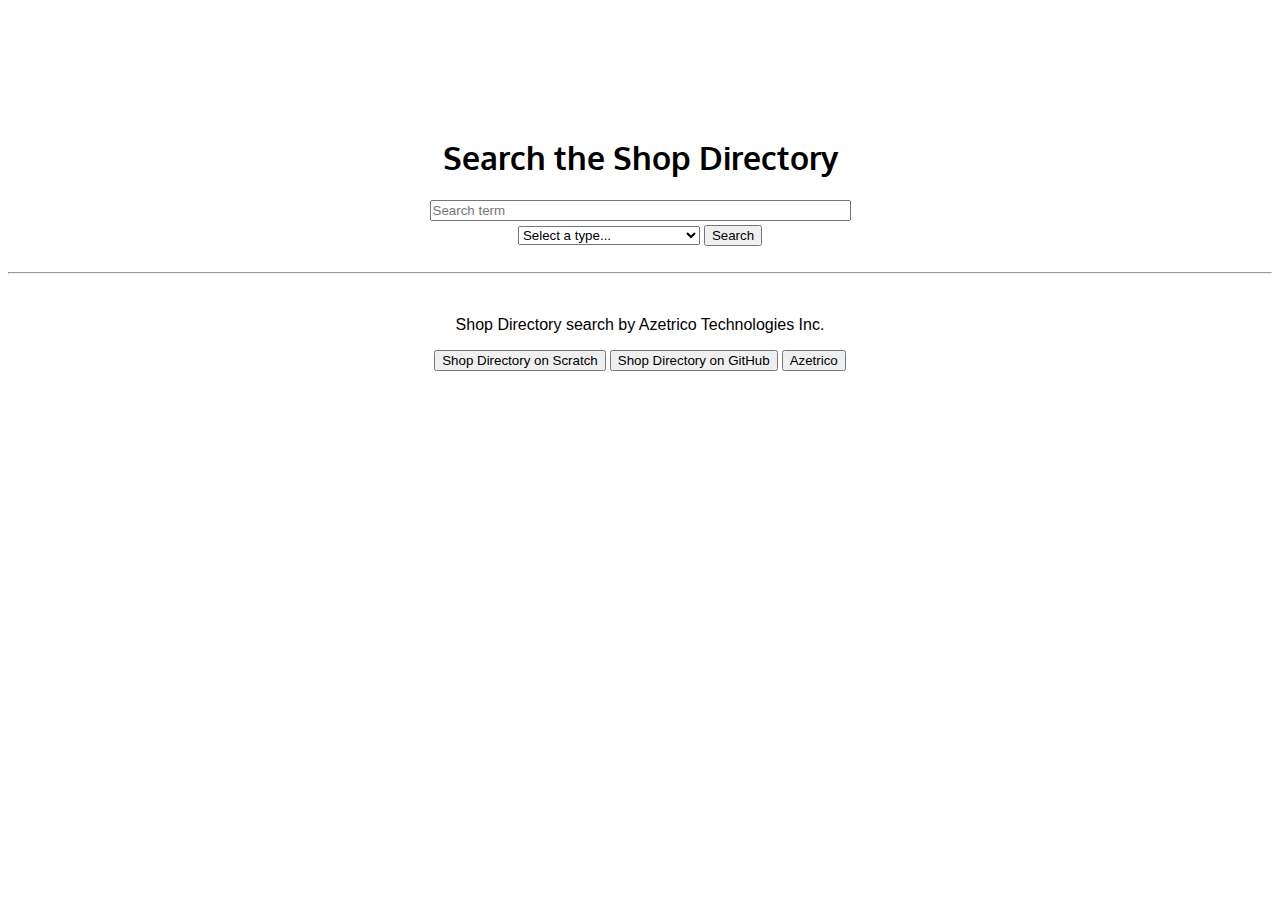
==== index.html @ c0f9686c "Update index.html" ====
<!DOCTYPE html>
<html>
<head>
  <link rel="stylesheet" href="index.css" type="text/css">
  <link rel="icon" href="/azetrico.png" type="image/png">
<title>Scratch Shop Directory</title>
</head>
<body>
<center>
<br><br><br><br><br><br>
<h1>Search the Shop Directory</h1>
<textarea placeholder="Search term" style="resize:none;font-family:Arial;" rows="1" cols="50">
</textarea>
<br>
<select>
<option value="notSelected" disabled selected>Select a type...</option>
<option value="all">All types</option>
<option value="any">Any types</option>
<option value="type2">Writing</option>
<option value="type3">Banners/signatures</option>
<option value="type4">BBCode</option>
<option value="type5">Logos</option>
<option value="type6">Music</option>
<option value="type7">Ads</option>
<option value="type8">Animations</option>
<option value="type9">Backgrounds</option>
<option value="type10">Debugging</option>
<option value="type11">Effects</option>
<option value="type12">Fonts</option>
<option value="type13">Intros/outros</option>
<option value="type14">Ideas</option>
<option value="type15">Reviews</option>
<option value="type16">Scripts and Custom Blocks</option>
<option value="type17">Sound Effects</option>
<option value="type18">Sprites</option>
<option value="type19">Text Art</option>
<option value="type18">Tips</option>
<option value="type19">LED</option>
<option value="type18">Other</option>
</select>
<button id="searchContinue">
Search
</button>
<br><br>
<hr>
<br>
<p style="font-family:Arial;">Shop Directory search by Azetrico Technologies Inc.</p>
<button onclick="window.location.href='https://scratch.mit.edu/discuss/topic/291517/?page=1'">Shop Directory on Scratch</button>
<button onclick="window.location.href='https://github.com/Azetrico/scratchshopdir'">Shop Directory on GitHub</button>
<button onclick="window.location.href='https://cstaffordservices.wixsite.com/apex'">Azetrico</button>
</body>
</html>
---- index.css ----
.copy-left { display: inline-block; text-align: right; margin: 0px; -moz-transform: scaleX(-1); -o-transform: scaleX(-1); -webkit-transform: scaleX(-1); transform: scaleX(-1); filter: FlipH; -ms-filter: ìFlipHî; }.copy-left { display: inline-block; text-align: right; margin: 0px; -moz-transform: scaleX(-1); -o-transform: scaleX(-1); -webkit-transform: scaleX(-1); transform: scaleX(-1); filter: FlipH; -ms-filter: ìFlipHî; }
table {
    font-family: arial, sans-serif;
    border-collapse: collapse;
    width: 100%;
}
@font-face {
  font-family: "Ubuntu";
  src: url("./fonts/Ubuntu-R.eot"); /* IE9 Compat Modes */
  src: url("./fonts/Ubuntu-R.eot?#iefix") format("embedded-opentype"), /* IE6-IE8 */
    url("./fonts/Ubuntu-R.otf") format("opentype"), /* Open Type Font */
    url("./fonts/Ubuntu-R.woff") format("woff"), /* Modern Browsers */
    url("./fonts/Ubuntu-R.woff2") format("woff2"); /* Modern Browsers */
  font-weight: normal;
  font-style: normal;
  font-family: "Oxygen";
  src: url("./fonts/oxygen-bold.eot"); /* IE9 Compat Modes */
  src: url("./fonts/oxygen-bold.eot?#iefix") format("embedded-opentype"), /* IE6-IE8 */
    url("./fonts/oxygen-bold.otf") format("opentype"), /* Open Type Font */
    url("./fonts/oxygen-bold.woff") format("woff"), /* Modern Browsers */
    url("./fonts/oxygen-bold.woff2") format("woff2"); /* Modern Browsers */
  font-weight: normal;
  font-style: normal;
}
.ubuntu {
  font-family: ubuntu;
  font-size: 14px;
  font-weight: regular;
}
#wrapper {
            width:100%;
            margin: 0 auto;
}
          #nav {
  	  width: 100%;
      font-family: ubuntu;
	  float: left;
	  margin: 0 0 3em 0;
	  padding: 0;
	  list-style: none;
	  background-color: #009933;
	  border-bottom: 1px solid #ccc; 
	  border-top: 1px solid #ccc; }
  #nav li {
	  float: left; }
  #nav li a {
	  display: block;
      font-family: ubuntu;
	  padding: 8px 15px;
	  text-decoration: none;
	  font-weight: bold;
	  color: #069;
	  border-right: 1px solid #ccc; }
  #nav li a:hover {
	  color: #c00;
      font-family: ubuntu;
	  background-color: #fff; }
          .fixed {
             position:fixed;
}
span {
  font-family: ubuntu;
  font-size: 14px;
}
h1 {
  font-family: Oxygen;
  text-align: center;
}
h2 {
  font-family: ubuntu;
  text-align: center;
}

h3 {
  font-family: ubuntu;
}
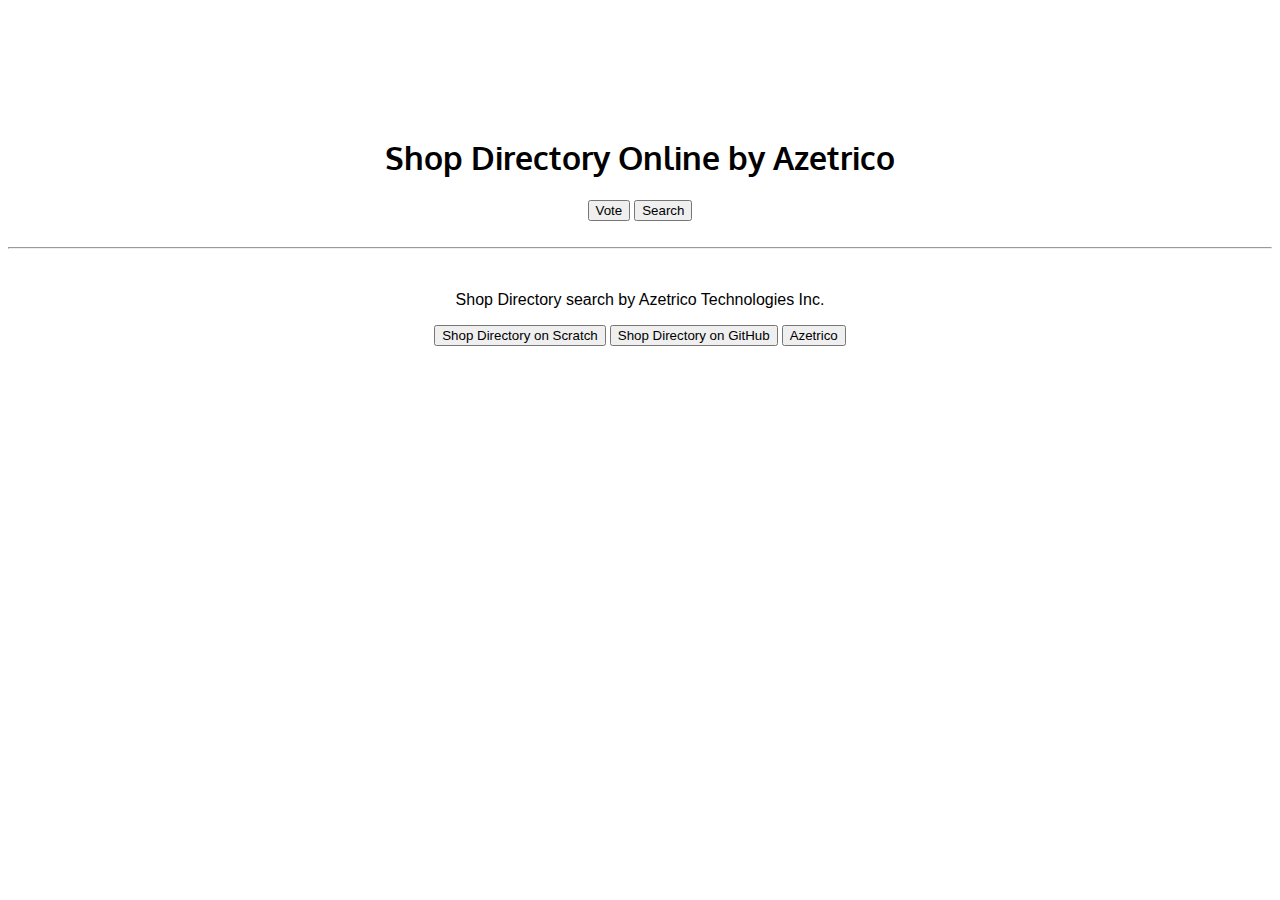
==== commit 6662a597: "Create index.html" ====
--- a/index.html
+++ b/index.html
@@ -2,45 +2,15 @@
 <html>
 <head>
   <link rel="stylesheet" href="index.css" type="text/css">
-  <link rel="icon" href="/azetrico.png" type="image/png">
+  <link rel="icon" href="https://azetrico.github.io/scratchshopdir/azetrico.png" type="image/png">
 <title>Scratch Shop Directory</title>
 </head>
 <body>
 <center>
 <br><br><br><br><br><br>
-<h1>Search the Shop Directory</h1>
-<textarea placeholder="Search term" style="resize:none;font-family:Arial;" rows="1" cols="50">
-</textarea>
-<br>
-<select>
-<option value="notSelected" disabled selected>Select a type...</option>
-<option value="all">All types</option>
-<option value="any">Any types</option>
-<option value="type2">Writing</option>
-<option value="type3">Banners/signatures</option>
-<option value="type4">BBCode</option>
-<option value="type5">Logos</option>
-<option value="type6">Music</option>
-<option value="type7">Ads</option>
-<option value="type8">Animations</option>
-<option value="type9">Backgrounds</option>
-<option value="type10">Debugging</option>
-<option value="type11">Effects</option>
-<option value="type12">Fonts</option>
-<option value="type13">Intros/outros</option>
-<option value="type14">Ideas</option>
-<option value="type15">Reviews</option>
-<option value="type16">Scripts and Custom Blocks</option>
-<option value="type17">Sound Effects</option>
-<option value="type18">Sprites</option>
-<option value="type19">Text Art</option>
-<option value="type18">Tips</option>
-<option value="type19">LED</option>
-<option value="type18">Other</option>
-</select>
-<button id="searchContinue">
-Search
-</button>
+<h1>Shop Directory Online by Azetrico</h1>
+<button onclick="window.location.href='azetrico.github.io/scratchshopdir/vote.html'">Vote</button>
+<button onclick="window.location.href='azetrico.github.io/scratchshopdir/search.html'">Search</button>
 <br><br>
 <hr>
 <br>
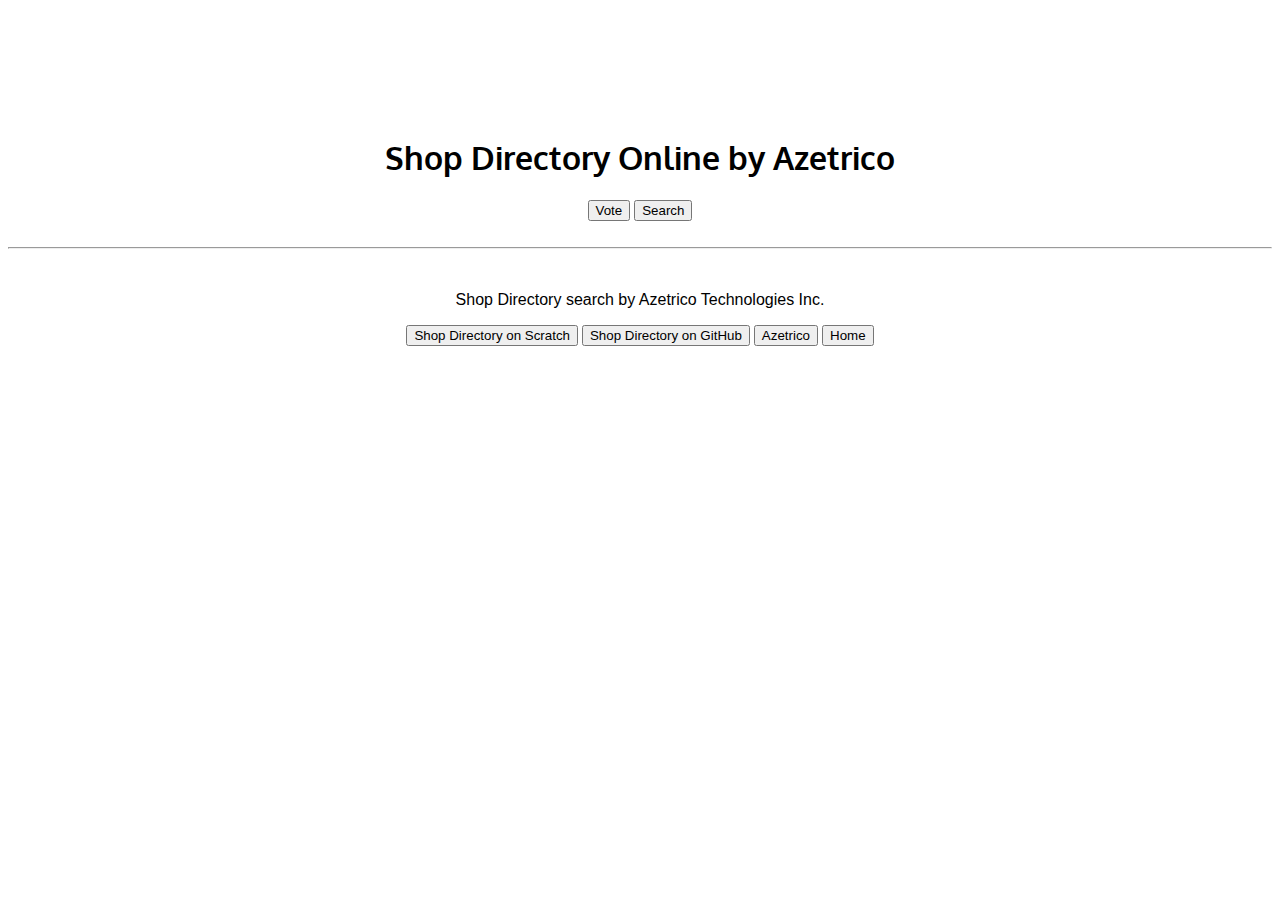
==== commit d45597ed: "Update index.html" ====
--- a/index.html
+++ b/index.html
@@ -9,8 +9,8 @@
 <center>
 <br><br><br><br><br><br>
 <h1>Shop Directory Online by Azetrico</h1>
-<button onclick="window.location.href='azetrico.github.io/scratchshopdir/vote.html'">Vote</button>
-<button onclick="window.location.href='azetrico.github.io/scratchshopdir/search.html'">Search</button>
+<button onclick="window.location.href='https://azetrico.github.io/scratchshopdir/vote.html'">Vote</button>
+<button onclick="window.location.href='https://azetrico.github.io/scratchshopdir/search.html'">Search</button>
 <br><br>
 <hr>
 <br>
@@ -18,5 +18,6 @@
 <button onclick="window.location.href='https://scratch.mit.edu/discuss/topic/291517/?page=1'">Shop Directory on Scratch</button>
 <button onclick="window.location.href='https://github.com/Azetrico/scratchshopdir'">Shop Directory on GitHub</button>
 <button onclick="window.location.href='https://cstaffordservices.wixsite.com/apex'">Azetrico</button>
+<button onclick="window.location.href='https://azetrico.github.io/scratchshopdir'">Home</button>
 </body>
 </html>
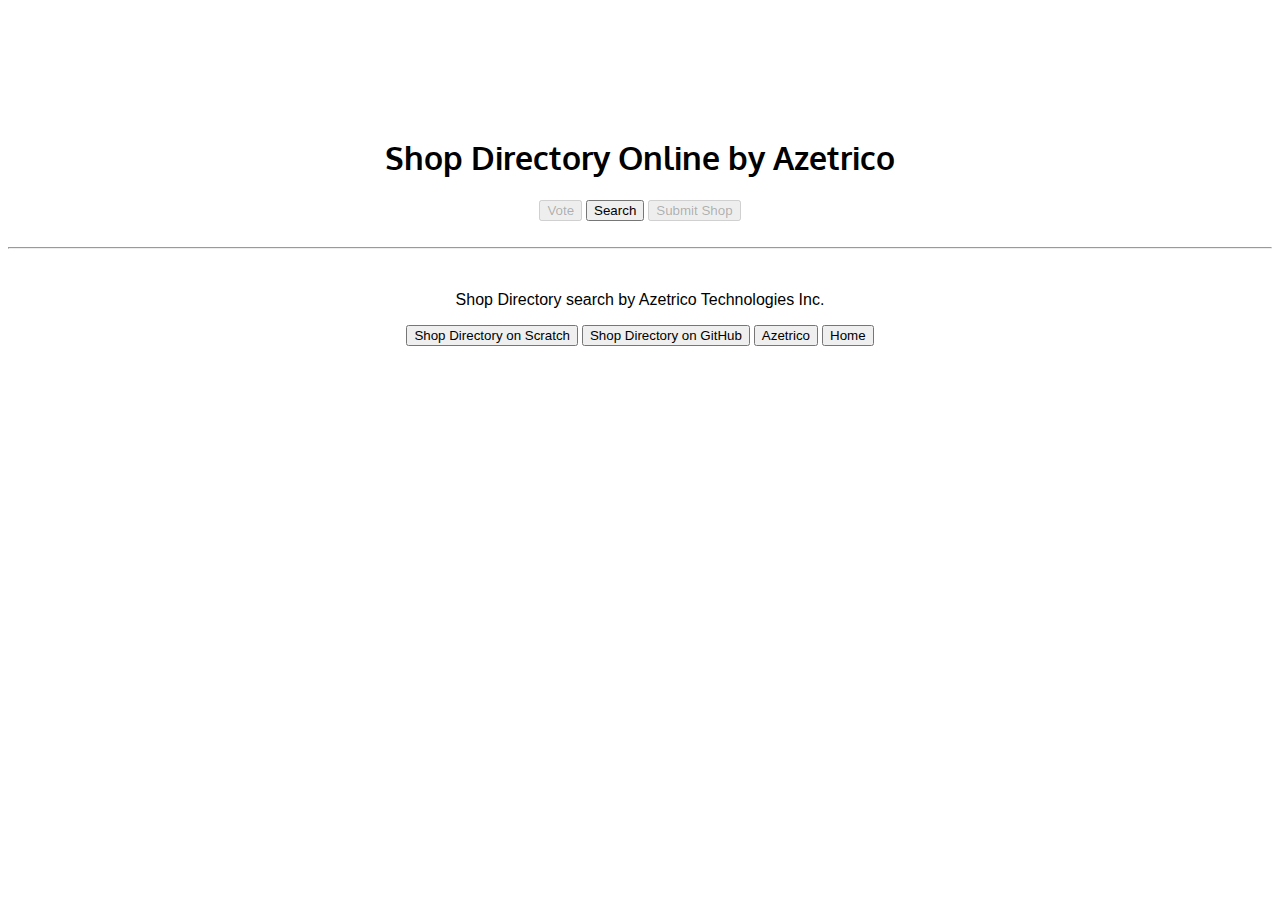
==== commit d32b4b60: "Update index.html" ====
--- a/index.html
+++ b/index.html
@@ -9,8 +9,9 @@
 <center>
 <br><br><br><br><br><br>
 <h1>Shop Directory Online by Azetrico</h1>
-<button onclick="window.location.href='https://azetrico.github.io/scratchshopdir/vote.html'">Vote</button>
+<button disabled onclick="window.location.href='https://azetrico.github.io/scratchshopdir/vote.html'">Vote</button>
 <button onclick="window.location.href='https://azetrico.github.io/scratchshopdir/search.html'">Search</button>
+<button disabled onclick="window.location.href='https://azetrico.github.io/scratchshopdir/submit.html'">Submit Shop</button>
 <br><br>
 <hr>
 <br>
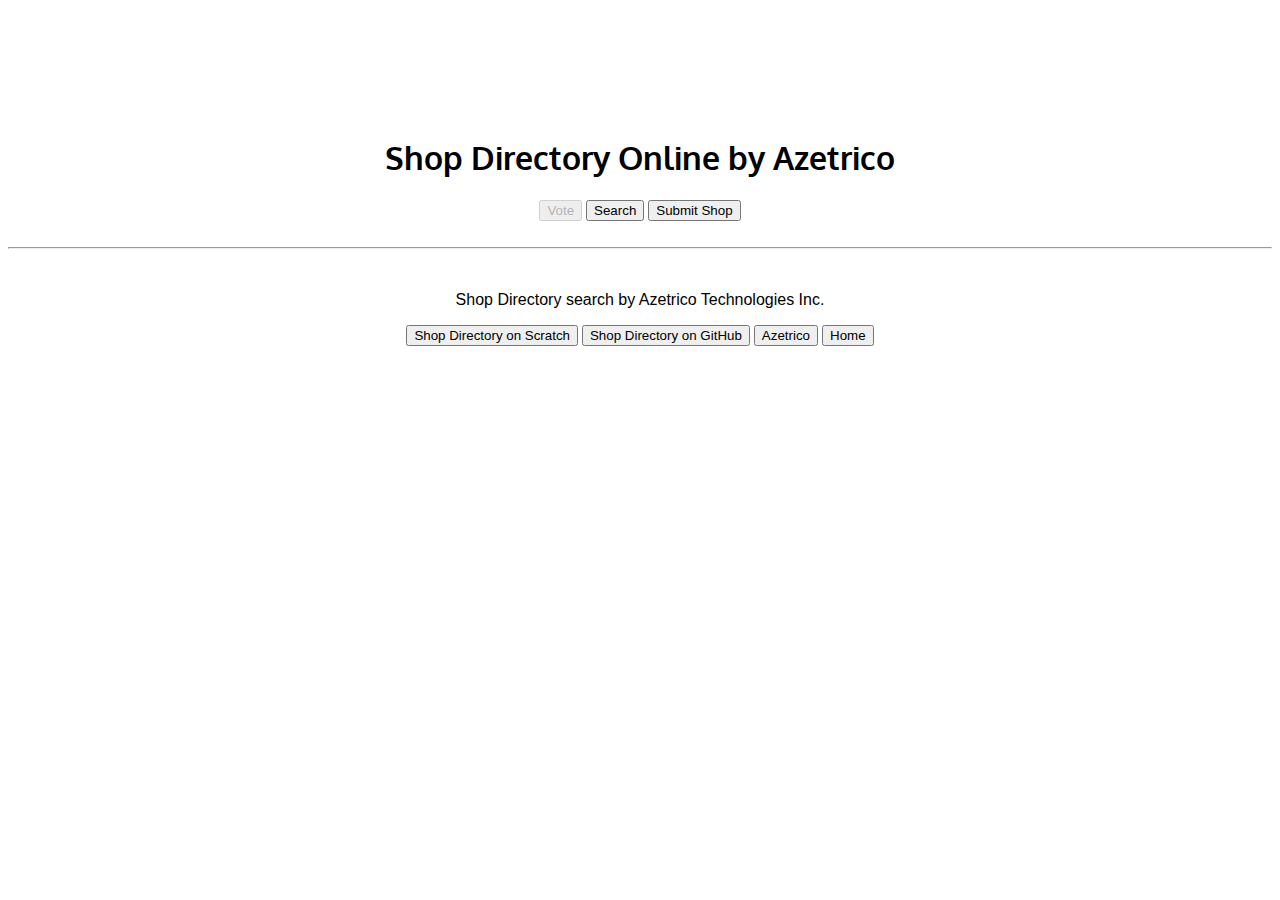
==== commit 9fe57491: "Update index.html" ====
--- a/index.html
+++ b/index.html
@@ -11,7 +11,7 @@
 <h1>Shop Directory Online by Azetrico</h1>
 <button disabled onclick="window.location.href='https://azetrico.github.io/scratchshopdir/vote.html'">Vote</button>
 <button onclick="window.location.href='https://azetrico.github.io/scratchshopdir/search.html'">Search</button>
-<button disabled onclick="window.location.href='https://azetrico.github.io/scratchshopdir/submit.html'">Submit Shop</button>
+<button onclick="window.location.href='https://azetrico.github.io/scratchshopdir/submit.html'">Submit Shop</button>
 <br><br>
 <hr>
 <br>
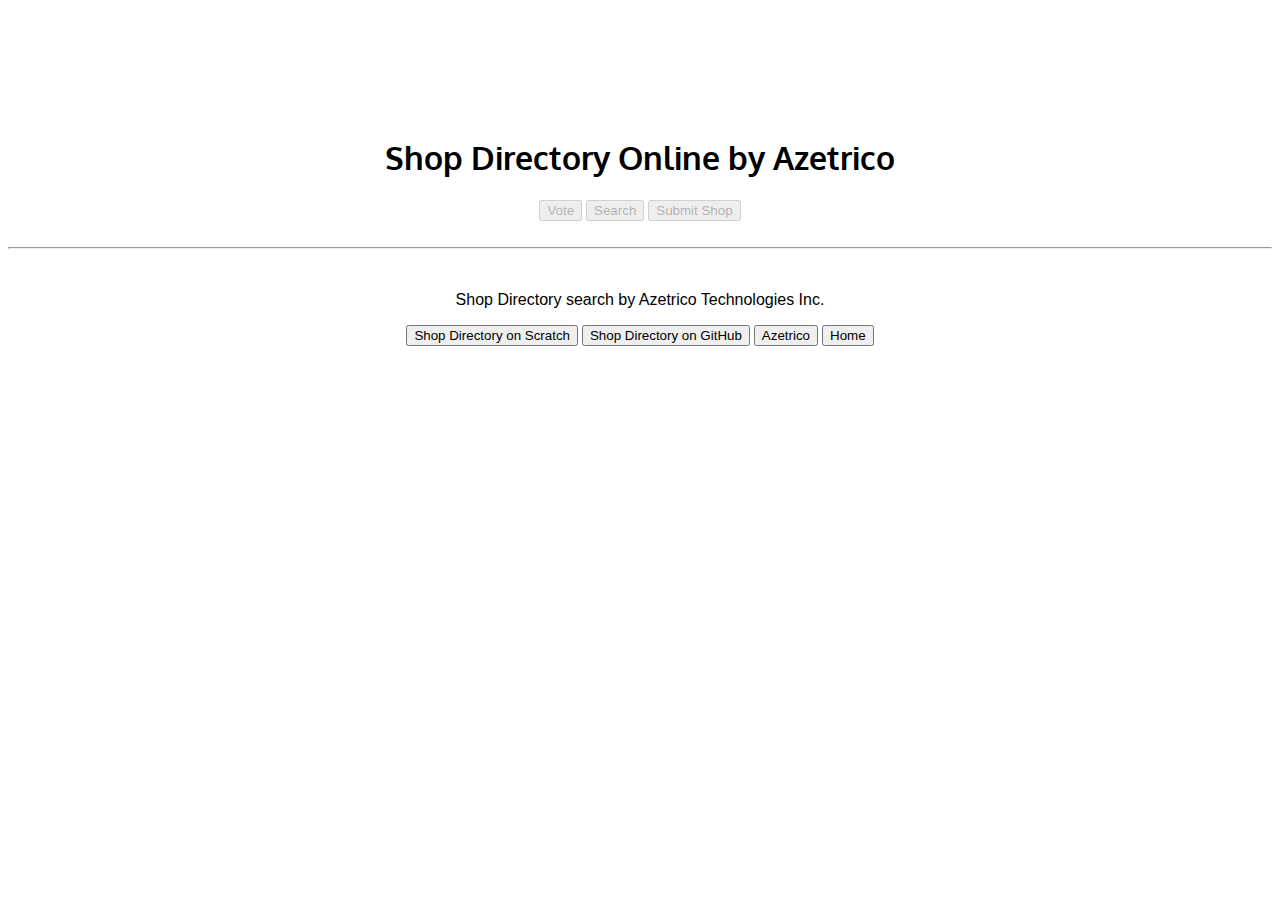
==== commit d7e92671: "Update index.html" ====
--- a/index.html
+++ b/index.html
@@ -10,8 +10,8 @@
 <br><br><br><br><br><br>
 <h1>Shop Directory Online by Azetrico</h1>
 <button disabled onclick="window.location.href='https://azetrico.github.io/scratchshopdir/vote.html'">Vote</button>
-<button onclick="window.location.href='https://azetrico.github.io/scratchshopdir/search.html'">Search</button>
-<button onclick="window.location.href='https://azetrico.github.io/scratchshopdir/submit.html'">Submit Shop</button>
+<button disabled onclick="window.location.href='https://azetrico.github.io/scratchshopdir/search.html'">Search</button>
+<button disabled onclick="window.location.href='https://azetrico.github.io/scratchshopdir/submit.html'">Submit Shop</button>
 <br><br>
 <hr>
 <br>
